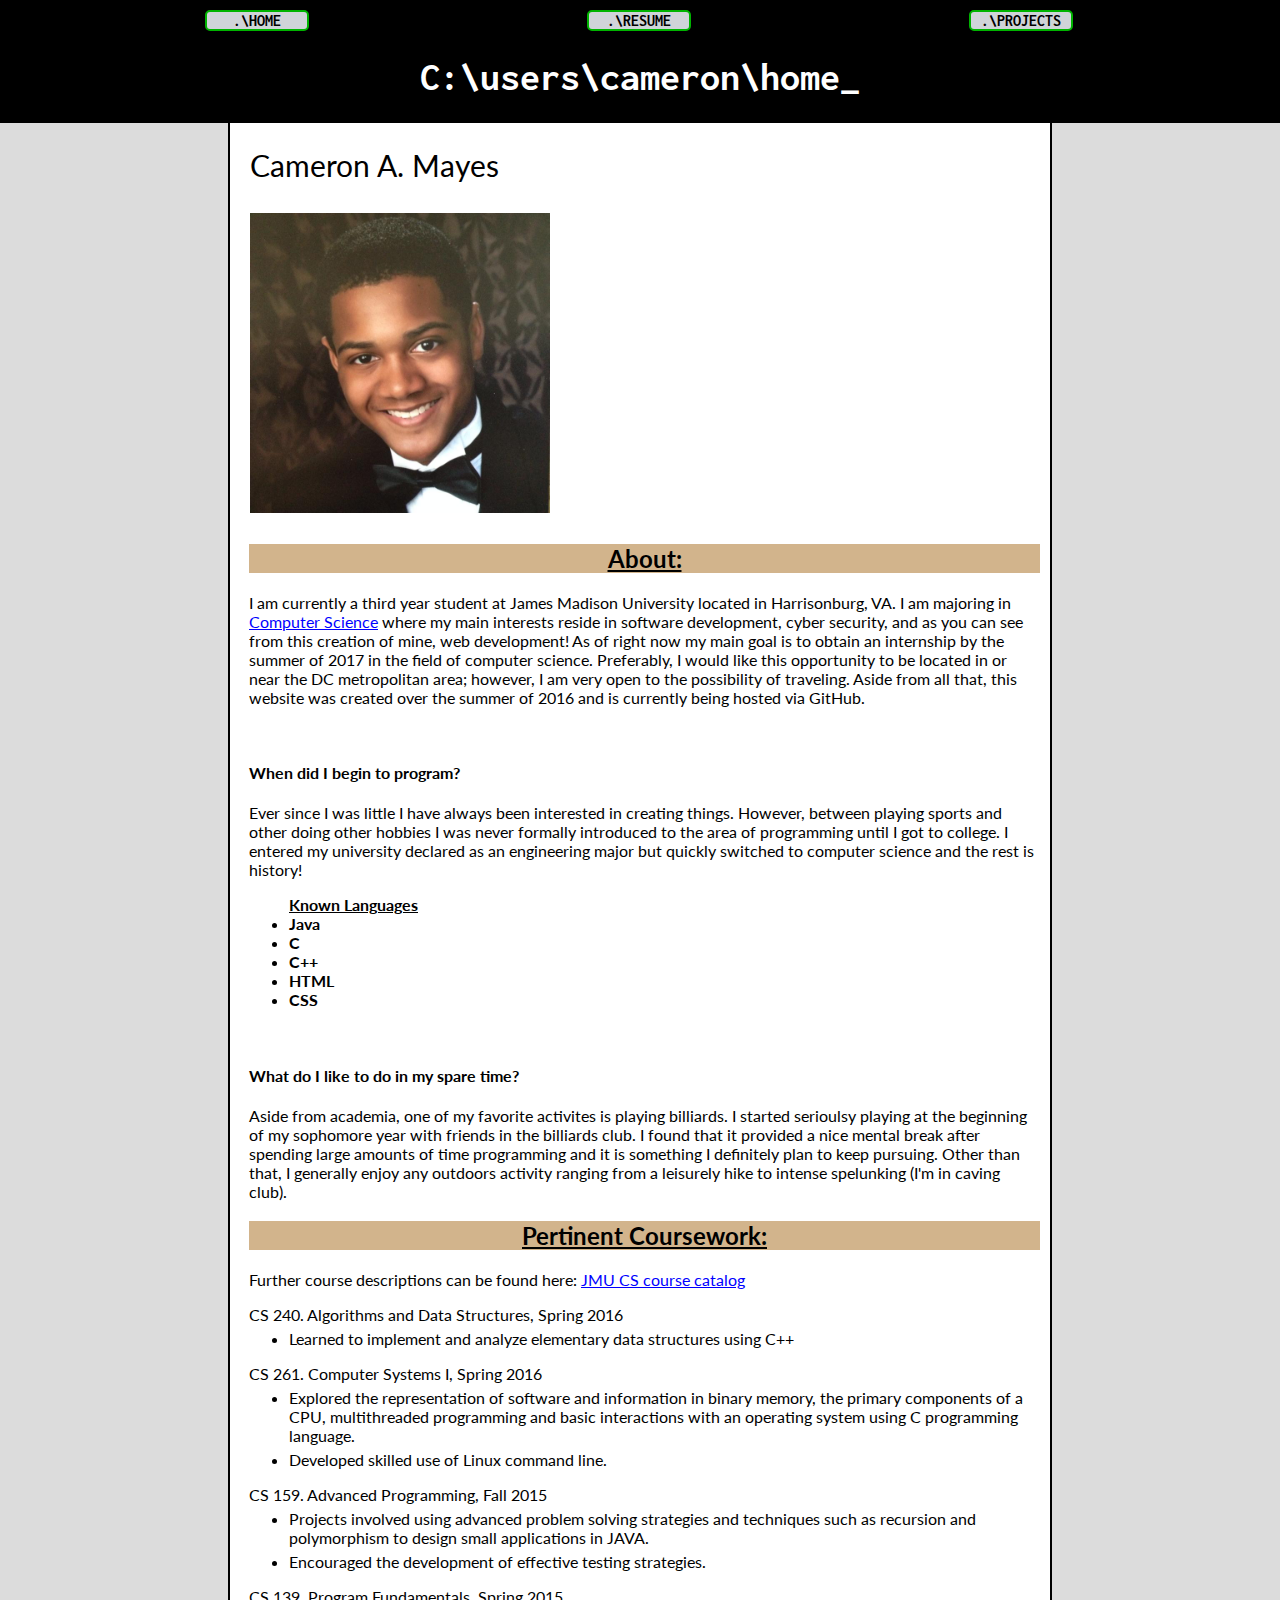
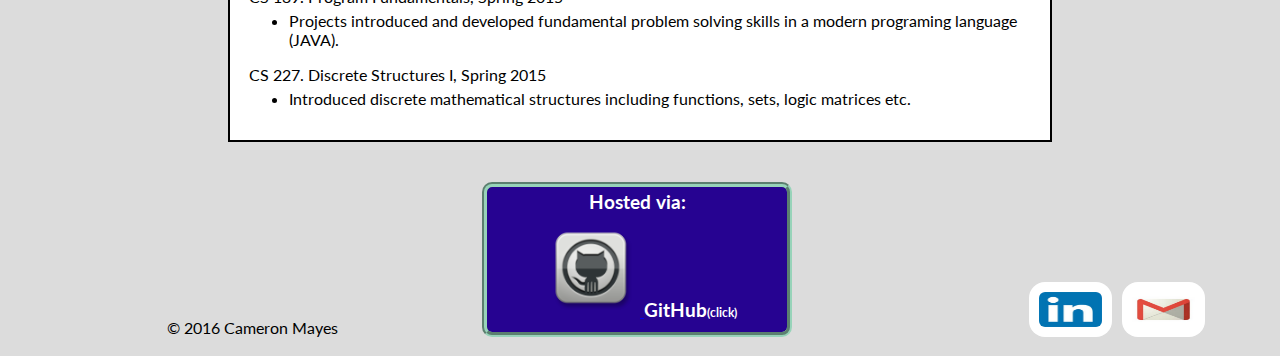
==== index.html @ 16a5bf07 "edit-0 index.html" ====
<!DOCTYPE html>
<html>
	<head>
		<link type="text/css" rel="stylesheet" href="css/webDev1-home.css"/>
    <link type="text/css" rel="stylesheet" href="css/webDev1-constant.css"/>
    <link type="text/css" rel="stylesheet"  href="css/animate.css">
    <link href='https://fonts.googleapis.com/css?family=Lato' rel='stylesheet' type='text/css'>
    <link href='https://fonts.googleapis.com/css?family=Inconsolata' rel='stylesheet' type='text/css'>
		<title>mayesca/Home</title>
	</head>
	<body>
		<!--Beginning of header------>
		<div id="header">
            <div id="navbar" class="animated fadeInUp" style="visibility; animation-name: fadeInUp;">
                <div class="navIcon">
                    <a href="index.html">.\HOME</a>
                </div>
                <div class="navIcon">
                    <a href="Resume.html">.\RESUME</a>
                </div>
                <div class="navIcon">
                    <a href="Projects.html">.\PROJECTS</a>
                </div>
            </div>
            <div id="cmd-line">
		        <h1 class="animated fadeInUp" style="visibility:visible; animation-name: fadeInUp;">C:\users\cameron\home_</h1>
            </div>
		</div> <!--END of div id header-->

        <div class="bumper">
           &nbsp;
        </div>

<div class="master">
    <div class="center animated fadeInDown" style="visbility: visible; animation-name: fadeInDown; animation-delay: 0.2s">

    <div id="left">
        <div id="left-top">
            <p> Cameron A. Mayes </p>
            <img src="img/profile.jpg">
        </div>
    </div>

		<div id="right">
            <div id="about">
		        <h2 class="title"><u>About:</u></h2>
		            <p>I am currently a third year student at James Madison University located in Harrisonburg, VA. I am majoring in 
		            <a href="http://www.jmu.edu/cs/">Computer Science</a> <!--Link to JMU CS-->
                    where my main interests reside in software development, cyber security, and as you can see from this creation of mine, web development! As of right now my main goal is to obtain an internship by the summer of 2017 in the field of computer science. Preferably, I would like this opportunity to be located in or near the DC metropolitan area; however, I am very open to the possibility of traveling. Aside from all that, this website was created over the summer of 2016 and is currently being hosted via GitHub. </p>
                      <br>
                    <h4>When did I begin to program?</h4>  
                      <p>Ever since I was little I have always been interested in creating things. However, between playing sports and other doing other hobbies I was never formally introduced to the area of programming until I got to college. I entered my university declared as an engineering major but quickly switched to computer science and the rest is history!</p>
			<h2 style="font-size:16px" >
		                <ul><u>Known Languages</u>
		                        <li>Java</li>
		                        <li>C</li>
		                        <li>C++</li>
		                        <li>HTML</li>
		                        <li>CSS</li>
		                </ul>
                </h2>
                      <br>
                    <h4> What do I like to do in my spare time? </h4>
                      <p> Aside from academia, one of my favorite activites is playing billiards. I started serioulsy playing at the beginning of my sophomore year with friends in the billiards club. I found that it provided a nice mental break after spending large amounts of time programming and it is something I definitely plan to keep pursuing. Other than that, I generally enjoy any outdoors activity ranging from a leisurely hike to intense spelunking (I'm in caving club).  </p>
		            
		        <h2 class="title"><u>Pertinent Coursework:</u></h2>
		        <p>Further course descriptions can be found here: <a href="http://www.jmu.edu/catalog/16/courses/CS.shtml"> JMU CS course catalog </a>
            
            <div id="work">
              <p> 
                CS 240. Algorithms and Data Structures,  Spring 2016 
              </p>
                <ul>
                  <li>Learned to implement and analyze elementary data structures using C++</li>
                </ul>
              <p>
                CS 261. Computer Systems I,  Spring 2016
              </p>
                <ul>
                  <li>Explored the representation of software and information in binary memory, the primary components of a CPU, multithreaded programming and basic interactions with an operating system using C programming language.</li>
                  <li>Developed skilled use of Linux command line.</li>
                </ul>
              <p>CS 159. Advanced Programming, Fall 2015</p>
                <ul>
                  <li>Projects involved using advanced problem solving strategies and techniques such as recursion and polymorphism to design small applications in JAVA.</li>
                  <li> Encouraged the development of effective testing strategies.</li>
                </ul>
              <p>CS 139. Program Fundamentals, Spring 2015</p>
                <ul>
                  <li>Projects introduced and developed fundamental problem solving skills in a modern programing language (JAVA).</li>
                </ul>
              <p>CS 227. Discrete Structures I, Spring 2015</p>
                <ul>
                  <li>Introduced discrete mathematical structures including functions, sets, logic matrices etc.</li>
                </ul>
            </div>
		 
            </div> <!---END of div id about-->
      </div> <!--END of id right-->

         <div class="clearfix">
        </div>

    </div> <!---END of div id center-->

    <footer class="animated fadeInDown" style="visibilty: visible; animation-name:fadeInDown; animation-delay:0.1s">
      <div class="rights">
        <p>&#169 2016 Cameron Mayes</p>
      </div> 

      <div class="power">
          <p> Hosted via: </p>
            <a href="https://github.com/mayesca">
          <img src="img/github.png">
        <div>
          <p>GitHub<span style ="font-size: 12px">(click)</span></p>
        </div>
        </a>
      </div>  

      <div class="connect">
        <ul style="list-style:none; float: right;">
          <li><a href="https://www.linkedin.com/in/cameron-mayes-a83117111"> <img class="imgLink" src="img/linkedin.png"> </a>
          </li>
          <li><a href="mailto:cmayes9625@gmail.com"> <img class="imgLink" src="img/email.jpg"> </a></li>
        </ul>
      </div>  
    </footer>
    
</div> <!--END of div id master-->

	</body>
</html>
---- css/webDev1-home.css ----
#cmd-line h1{
    padding-top: 25px;
	padding-bottom: 25px;
	color: white; /*#00b300;*/
    font-size:30pt;
    width:440px;
    margin:auto;
}

#right{
    display:inline-block;
    position:relative;
}

#right a{
    color: blue;
}

#about{
    padding-left: 9px;
    padding-bottom: 6px;
}

.title{
    text-align: center;
    background-color: #D2B48C;
}

#work p{
    margin-bottom: 0px;
}

#work ul{
    margin-top: 5px;
}

#work li{
    margin-top: 5px;
}

}
#left{
    margin: auto;
    display: inline-block;
    position:relative;
}

#left-top{
    padding: 0px 10px 8px 10px;
    padding-top: 11px;
    margin-top: -27px;
}

#left-top img{
    /* height: 350px; */
    width: 300px;
    border-radius: 0px;
}

#left-top p{
    font-size: 30px;
}

a:hover{
    text-decoration:none;
}

/*
div a{
    text-decoration: none;
	font-family: Verdana, sans-serif;
	font-weight: bold;
	font-size: 18px;
	color: #ffffff;
}







#button{
    height:50px;
    width:120px;
    border: 2px solid #6495ED;
    background-color:#BCD2EE;
    border-radius:5px;
    text-align:center;
    display:inline;
}

#button a{
    text-decoration: none;
	font-family: Verdana, sans-serif;
	font-weight: bold;
	font-size: 18px;
	color: #ffffff;
}
*/
---- css/webDev1-constant.css ----
#navbar{
    margin:auto;
    width: 1140px;
}

body{
    background-color:gainsboro;
    margin:0px;
}

#header{
    position:fixed;
    left:0;
    right:0;
    background-color:black;
    z-index: 10;
    font-family: 'Inconsolata';
}
.bumper{
    font-size:20pt;
    padding:45px;
}

.navIcon{
    display:inline-block;
    background-color: #d0d4d9;
    border: 2px solid #00b300;
    border-radius: 5px;
    width:100px;
    margin-right: 135px;
    margin-left: 135px;
    margin-top: 10px;
    font-weight:700;
    text-align:center;
}

.navIcon a{
    color:black;
    margin: 0px;
    padding: 4px;
    text-decoration:none;
}
#cmd-line{
   width:1140px;
   margin:auto;
}

.master{
 width:1140px;
 position:relative;
 margin:auto;
 font-family: 'Lato', sans-serif;
}

.center{
    background-color: white;
    margin: 0;
    margin-left: auto;
    margin-right: auto;
    margin-bottom:40px;
    width: 800px;
    border: 2px solid black;
    padding: 10px;
}

.clearfix{
    clear:both;
}

footer .rights{
    float: left;

}
footer .rights p{
    float:left;
    margin-top: 136px;
    display: inline-block;
    margin-left: 97px;
}

footer .imgLink{
    width: 63px;
    height: 35px;
    background-color: white;
    padding: 10px;
    margin-left: 5px;
    margin-right: 5px;
    border-radius: 16px;
}

footer .power{
    width: 300px;
    height: 145px;
    margin: 0;
    margin-left: 412px;
    margin-right: 0px;
    margin-bottom: 30px;
    background-color: #260391;
    border-radius: 10px;
    text-align: center;
    border: 5px groove #97d3b9;
    position:absolute;
    display:block;
}

footer .power p{
    font-weight: bolder;
    font-size: 19px;
    color: white;
    margin-top: 3px;
    margin-bottom: 14px;
}

footer .power div p{
    margin-top: -20px;
}

footer .power img{
    width: 90px;
    display: inline-block;
    margin-left: 13px;
    border-radius: 13px;
}

footer .power div{
    display:inline-block;
}

footer .connect ul{
    list-style: none;
    float:right;
    margin-top: 100px;
}

footer .connect ul li{
    float: left;
}
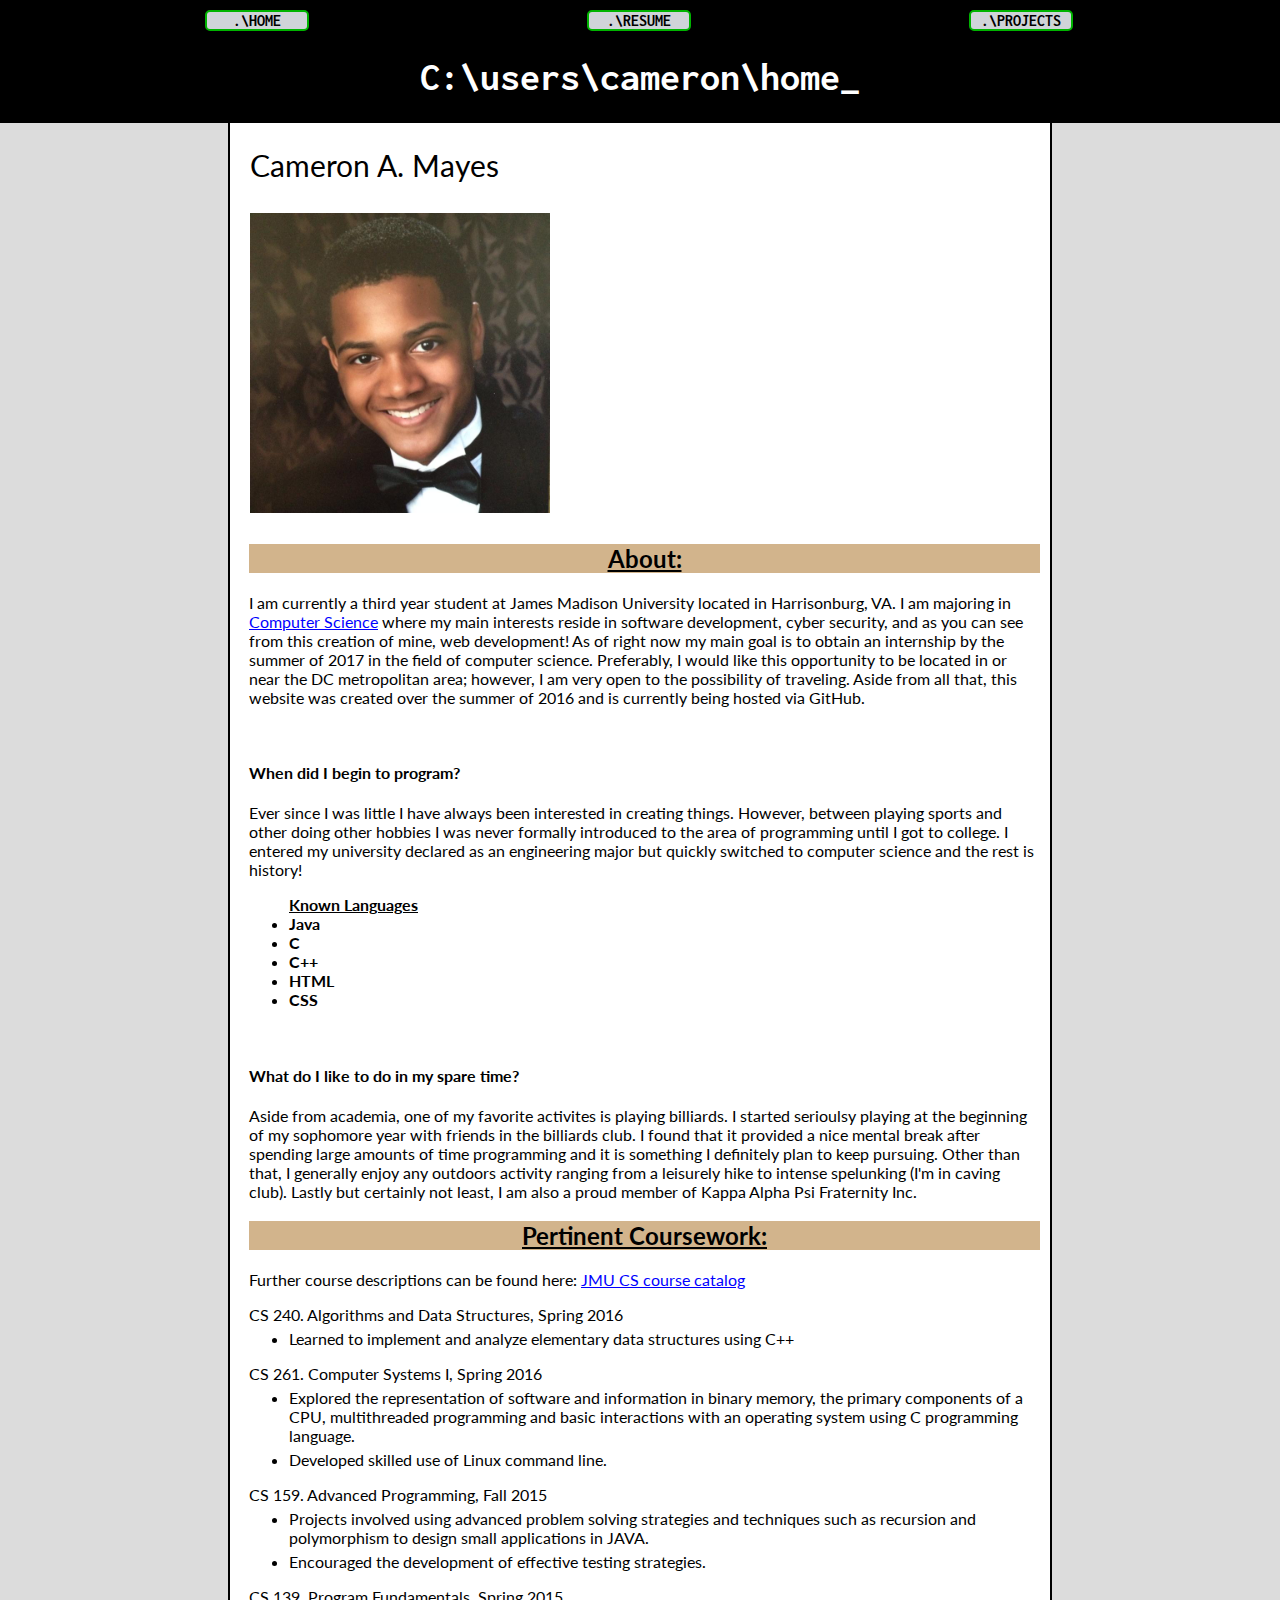
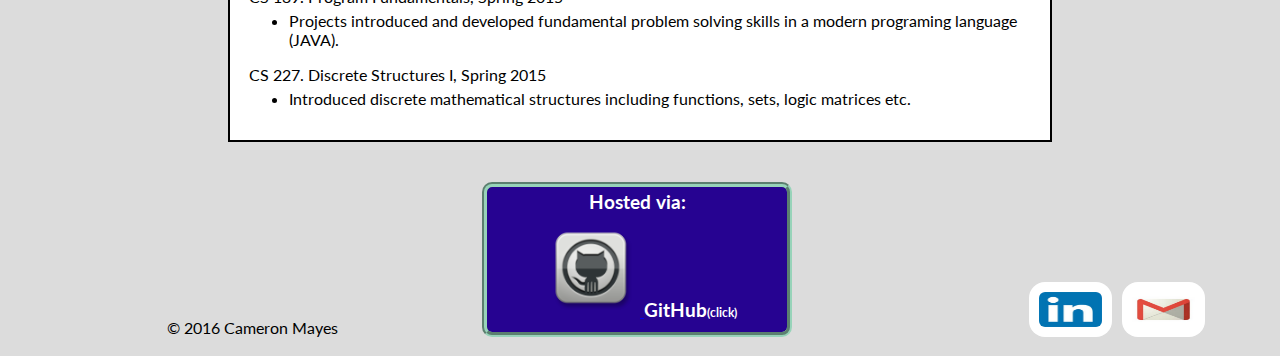
==== commit bc39371f: "edit-1 index.html" ====
--- a/index.html
+++ b/index.html
@@ -61,7 +61,7 @@
                 </h2>
                       <br>
                     <h4> What do I like to do in my spare time? </h4>
-                      <p> Aside from academia, one of my favorite activites is playing billiards. I started serioulsy playing at the beginning of my sophomore year with friends in the billiards club. I found that it provided a nice mental break after spending large amounts of time programming and it is something I definitely plan to keep pursuing. Other than that, I generally enjoy any outdoors activity ranging from a leisurely hike to intense spelunking (I'm in caving club).  </p>
+                      <p> Aside from academia, one of my favorite activites is playing billiards. I started serioulsy playing at the beginning of my sophomore year with friends in the billiards club. I found that it provided a nice mental break after spending large amounts of time programming and it is something I definitely plan to keep pursuing. Other than that, I generally enjoy any outdoors activity ranging from a leisurely hike to intense spelunking (I'm in caving club). Lastly but certainly not least, I am also a proud member of Kappa Alpha Psi Fraternity Inc. </p>
 		            
 		        <h2 class="title"><u>Pertinent Coursework:</u></h2>
 		        <p>Further course descriptions can be found here: <a href="http://www.jmu.edu/catalog/16/courses/CS.shtml"> JMU CS course catalog </a>
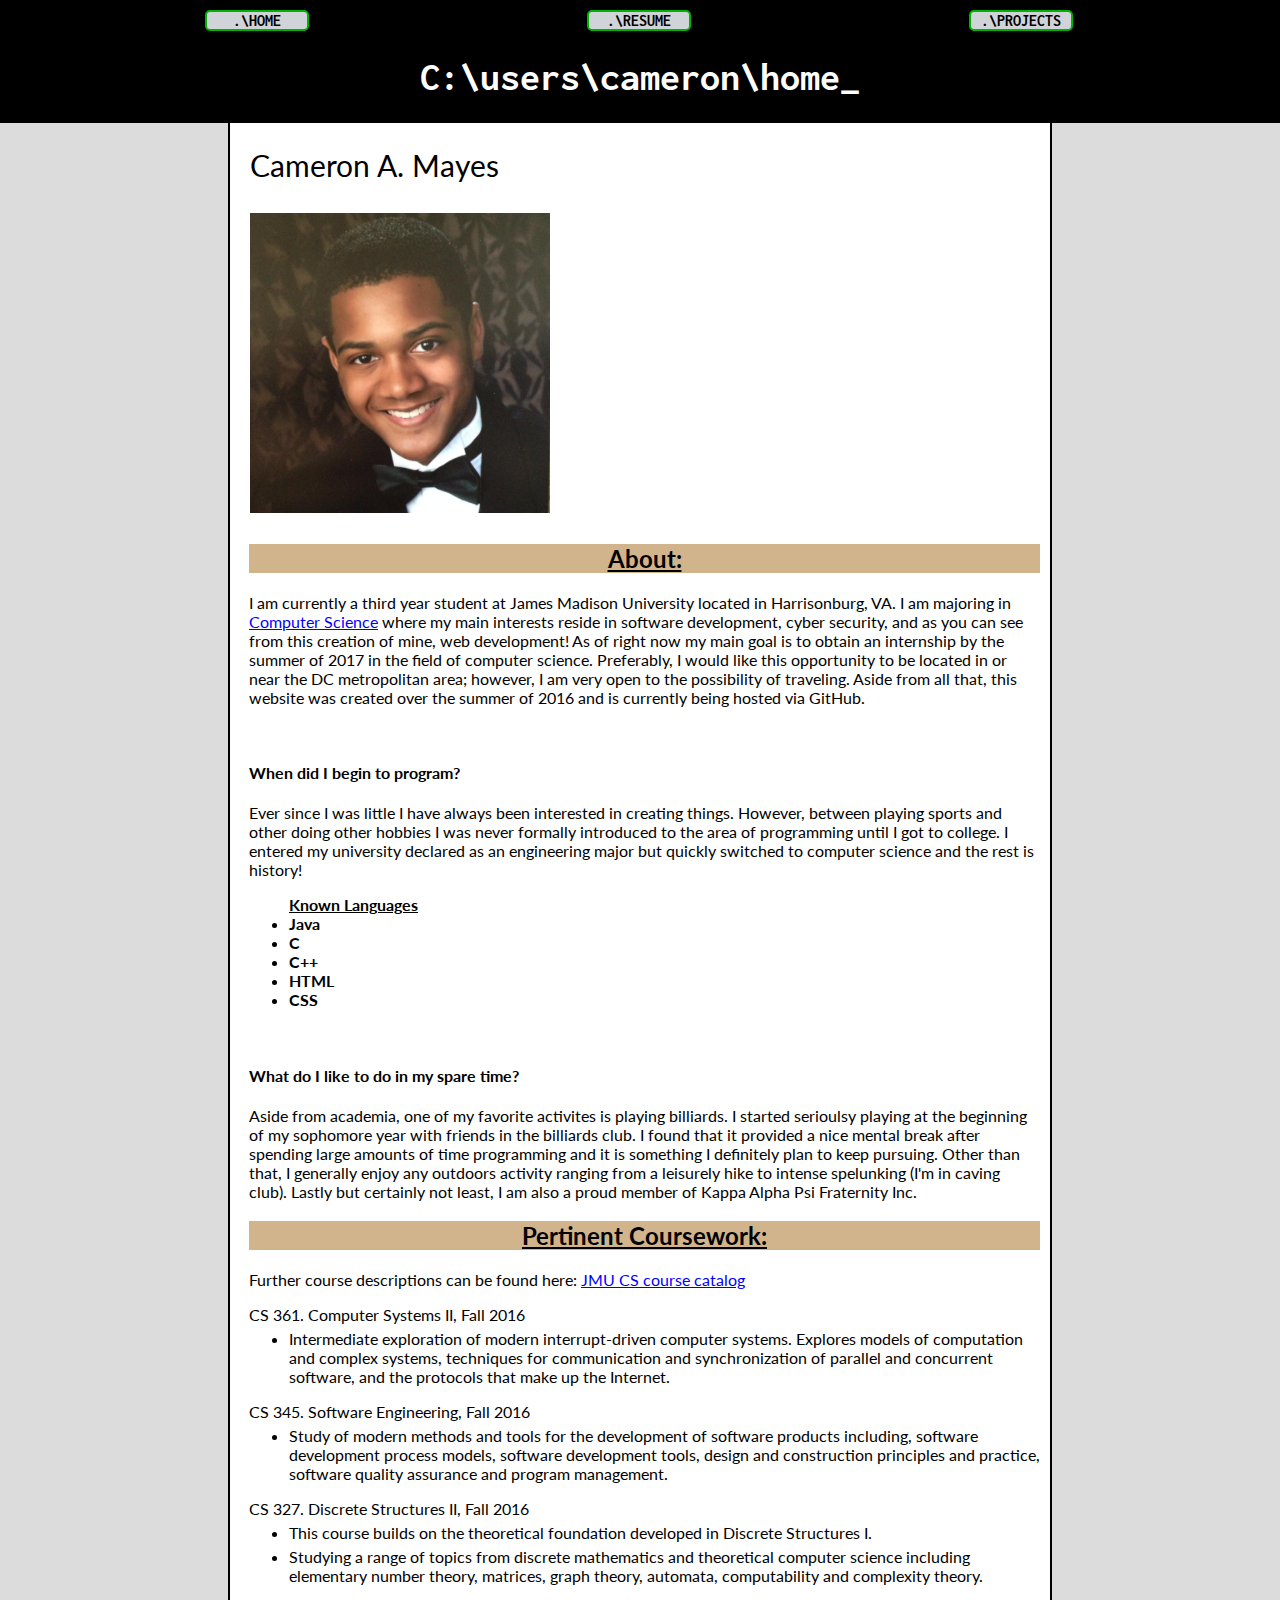
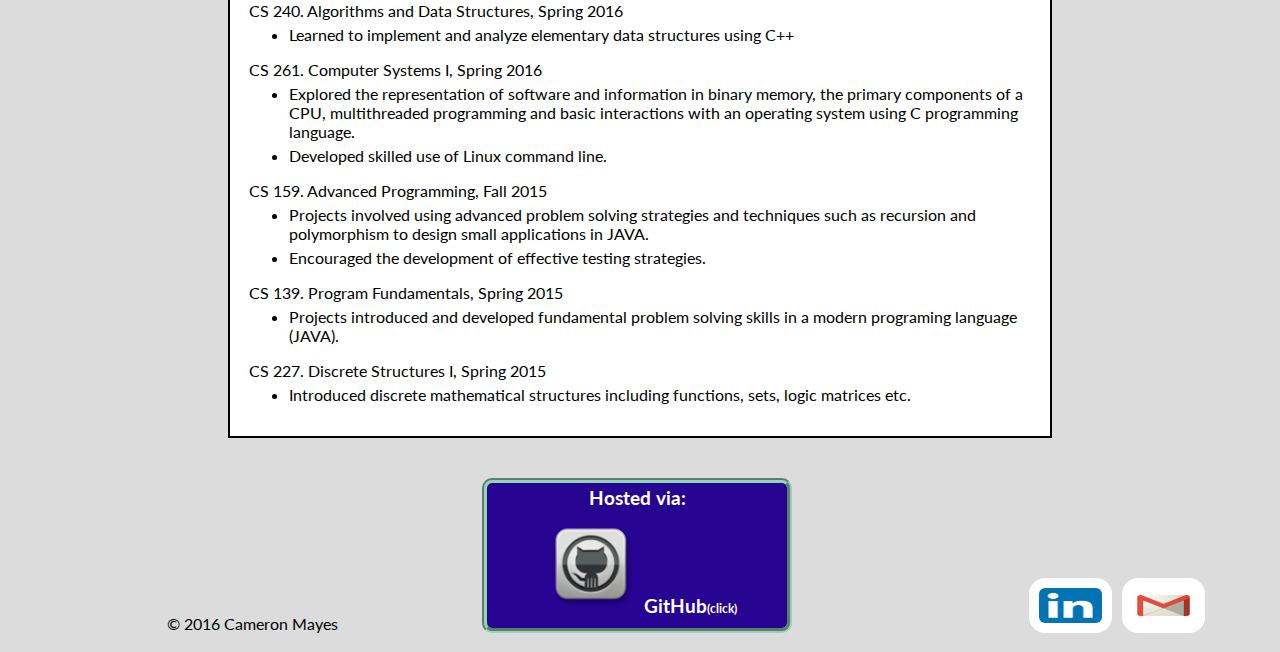
==== commit 5d8f732e: "edit to course work" ====
--- a/index.html
+++ b/index.html
@@ -67,15 +67,24 @@
 		        <p>Further course descriptions can be found here: <a href="http://www.jmu.edu/catalog/16/courses/CS.shtml"> JMU CS course catalog </a>
             
             <div id="work">
-              <p> 
-                CS 240. Algorithms and Data Structures,  Spring 2016 
-              </p>
+              <p>CS 361. Computer Systems II, Fall 2016</p>
+              	<ul>
+              	  <li>Intermediate exploration of modern interrupt-driven computer systems. Explores models of computation and complex systems, techniques for communication and synchronization of parallel and concurrent software, and the protocols that make up the Internet.</li>	
+              	</ul>
+              <p> CS 345. Software Engineering, Fall 2016</p>
+                <ul>
+                  <li>Study of modern methods and tools for the development of software products including, software development process models, software development tools, design and construction principles and practice, software quality assurance and program management.</li>	
+                </ul>
+              <p> CS 327. Discrete Structures II, Fall 2016</p>
+              	<ul>
+              	  <li>This course builds on the theoretical foundation developed in Discrete Structures I.</li>
+              	  <li>Studying a range of topics from discrete mathematics and theoretical computer science including elementary number theory, matrices, graph theory, automata, computability and complexity theory.</li>	
+              	</ul> 	
+              <p> CS 240. Algorithms and Data Structures,  Spring 2016 </p>
                 <ul>
                   <li>Learned to implement and analyze elementary data structures using C++</li>
                 </ul>
-              <p>
-                CS 261. Computer Systems I,  Spring 2016
-              </p>
+              <p>CS 261. Computer Systems I,  Spring 2016</p>
                 <ul>
                   <li>Explored the representation of software and information in binary memory, the primary components of a CPU, multithreaded programming and basic interactions with an operating system using C programming language.</li>
                   <li>Developed skilled use of Linux command line.</li>
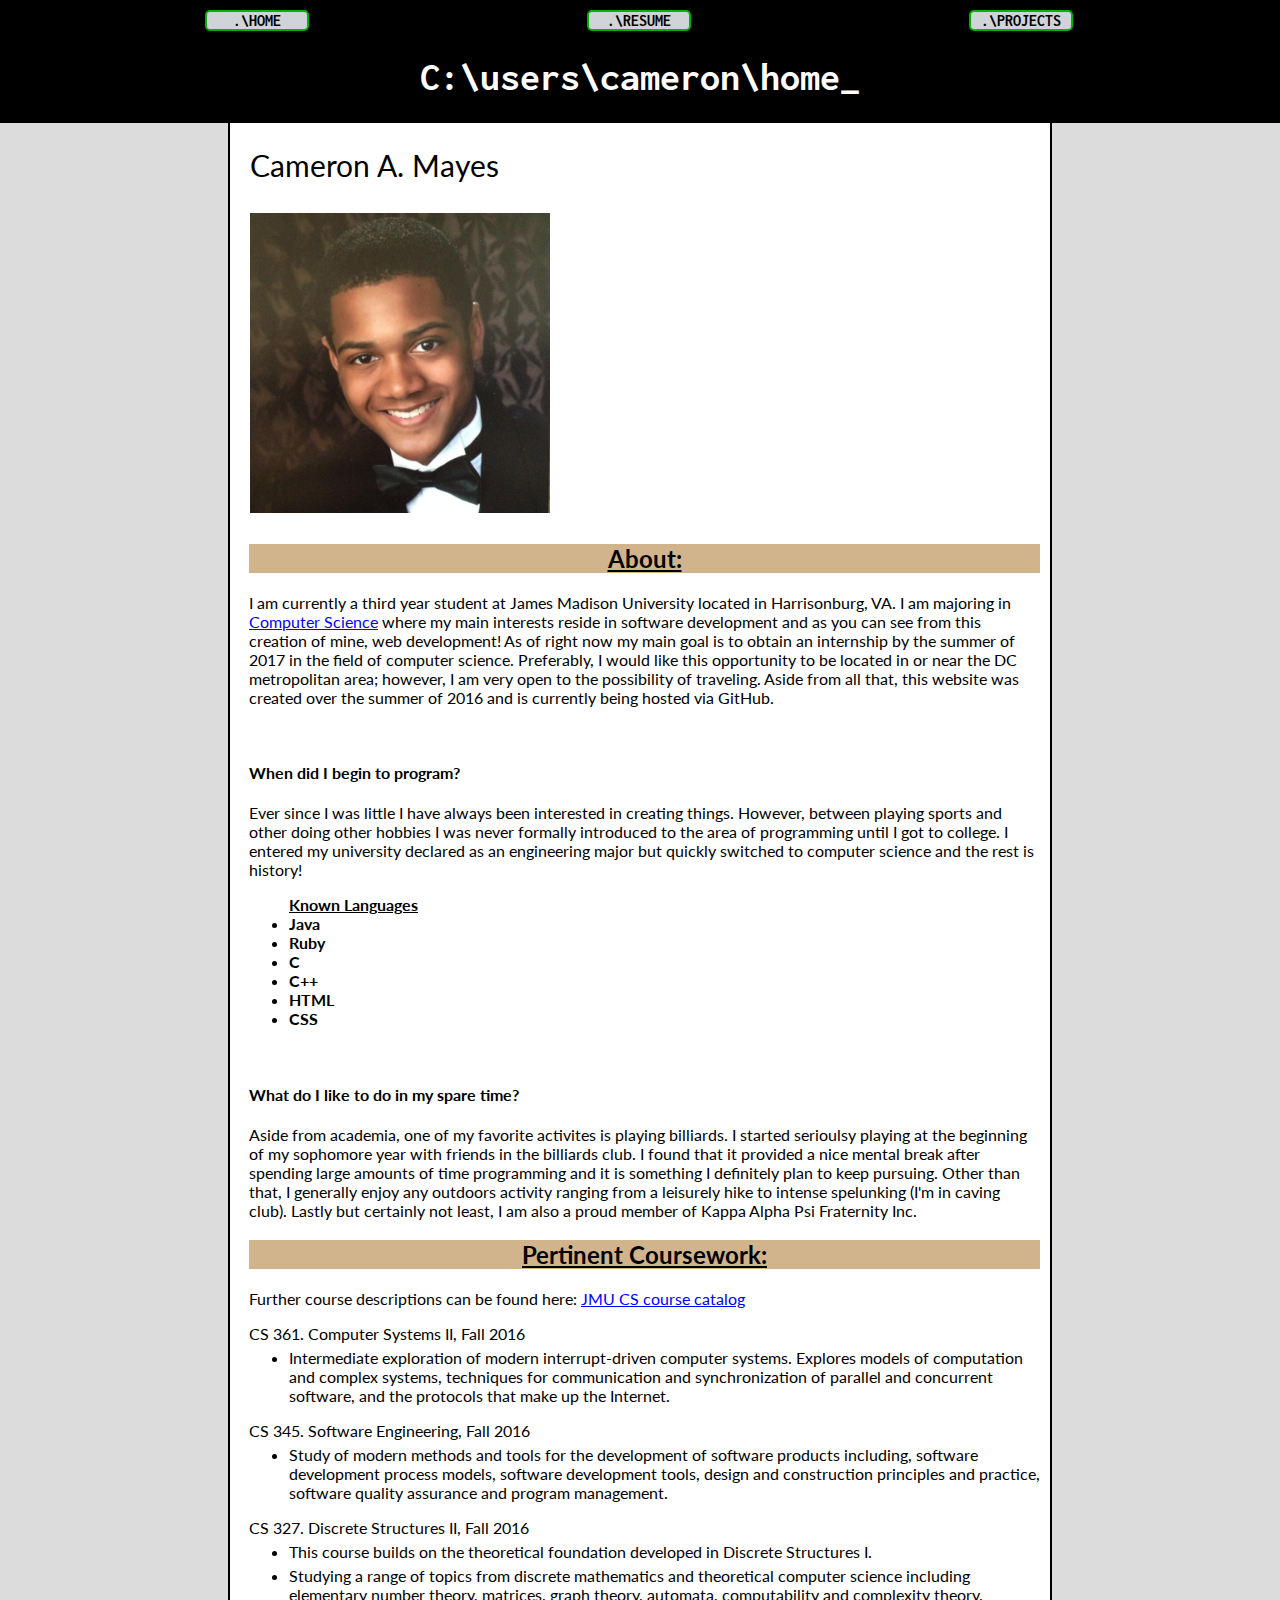
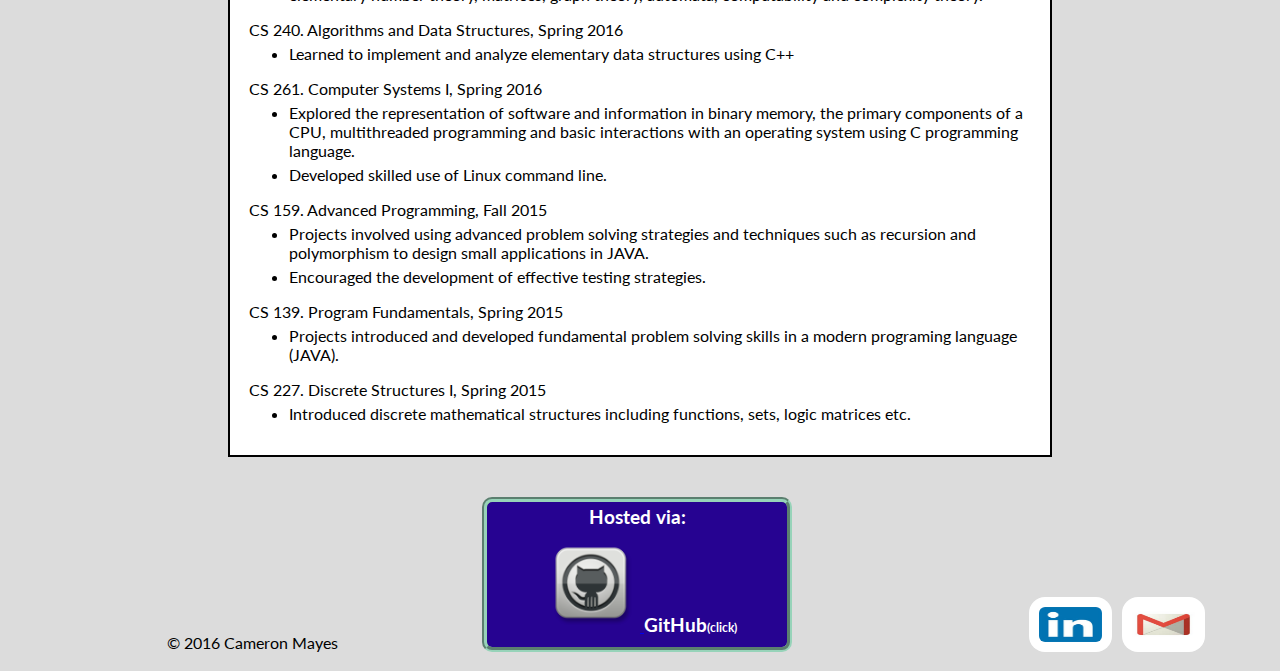
==== commit f342b197: "Update home page" ====
--- a/index.html
+++ b/index.html
@@ -46,13 +46,14 @@
 		        <h2 class="title"><u>About:</u></h2>
 		            <p>I am currently a third year student at James Madison University located in Harrisonburg, VA. I am majoring in 
 		            <a href="http://www.jmu.edu/cs/">Computer Science</a> <!--Link to JMU CS-->
-                    where my main interests reside in software development, cyber security, and as you can see from this creation of mine, web development! As of right now my main goal is to obtain an internship by the summer of 2017 in the field of computer science. Preferably, I would like this opportunity to be located in or near the DC metropolitan area; however, I am very open to the possibility of traveling. Aside from all that, this website was created over the summer of 2016 and is currently being hosted via GitHub. </p>
+                    where my main interests reside in software development and as you can see from this creation of mine, web development! As of right now my main goal is to obtain an internship by the summer of 2017 in the field of computer science. Preferably, I would like this opportunity to be located in or near the DC metropolitan area; however, I am very open to the possibility of traveling. Aside from all that, this website was created over the summer of 2016 and is currently being hosted via GitHub. </p>
                       <br>
                     <h4>When did I begin to program?</h4>  
                       <p>Ever since I was little I have always been interested in creating things. However, between playing sports and other doing other hobbies I was never formally introduced to the area of programming until I got to college. I entered my university declared as an engineering major but quickly switched to computer science and the rest is history!</p>
 			<h2 style="font-size:16px" >
 		                <ul><u>Known Languages</u>
 		                        <li>Java</li>
+                            <li>Ruby</li>
 		                        <li>C</li>
 		                        <li>C++</li>
 		                        <li>HTML</li>
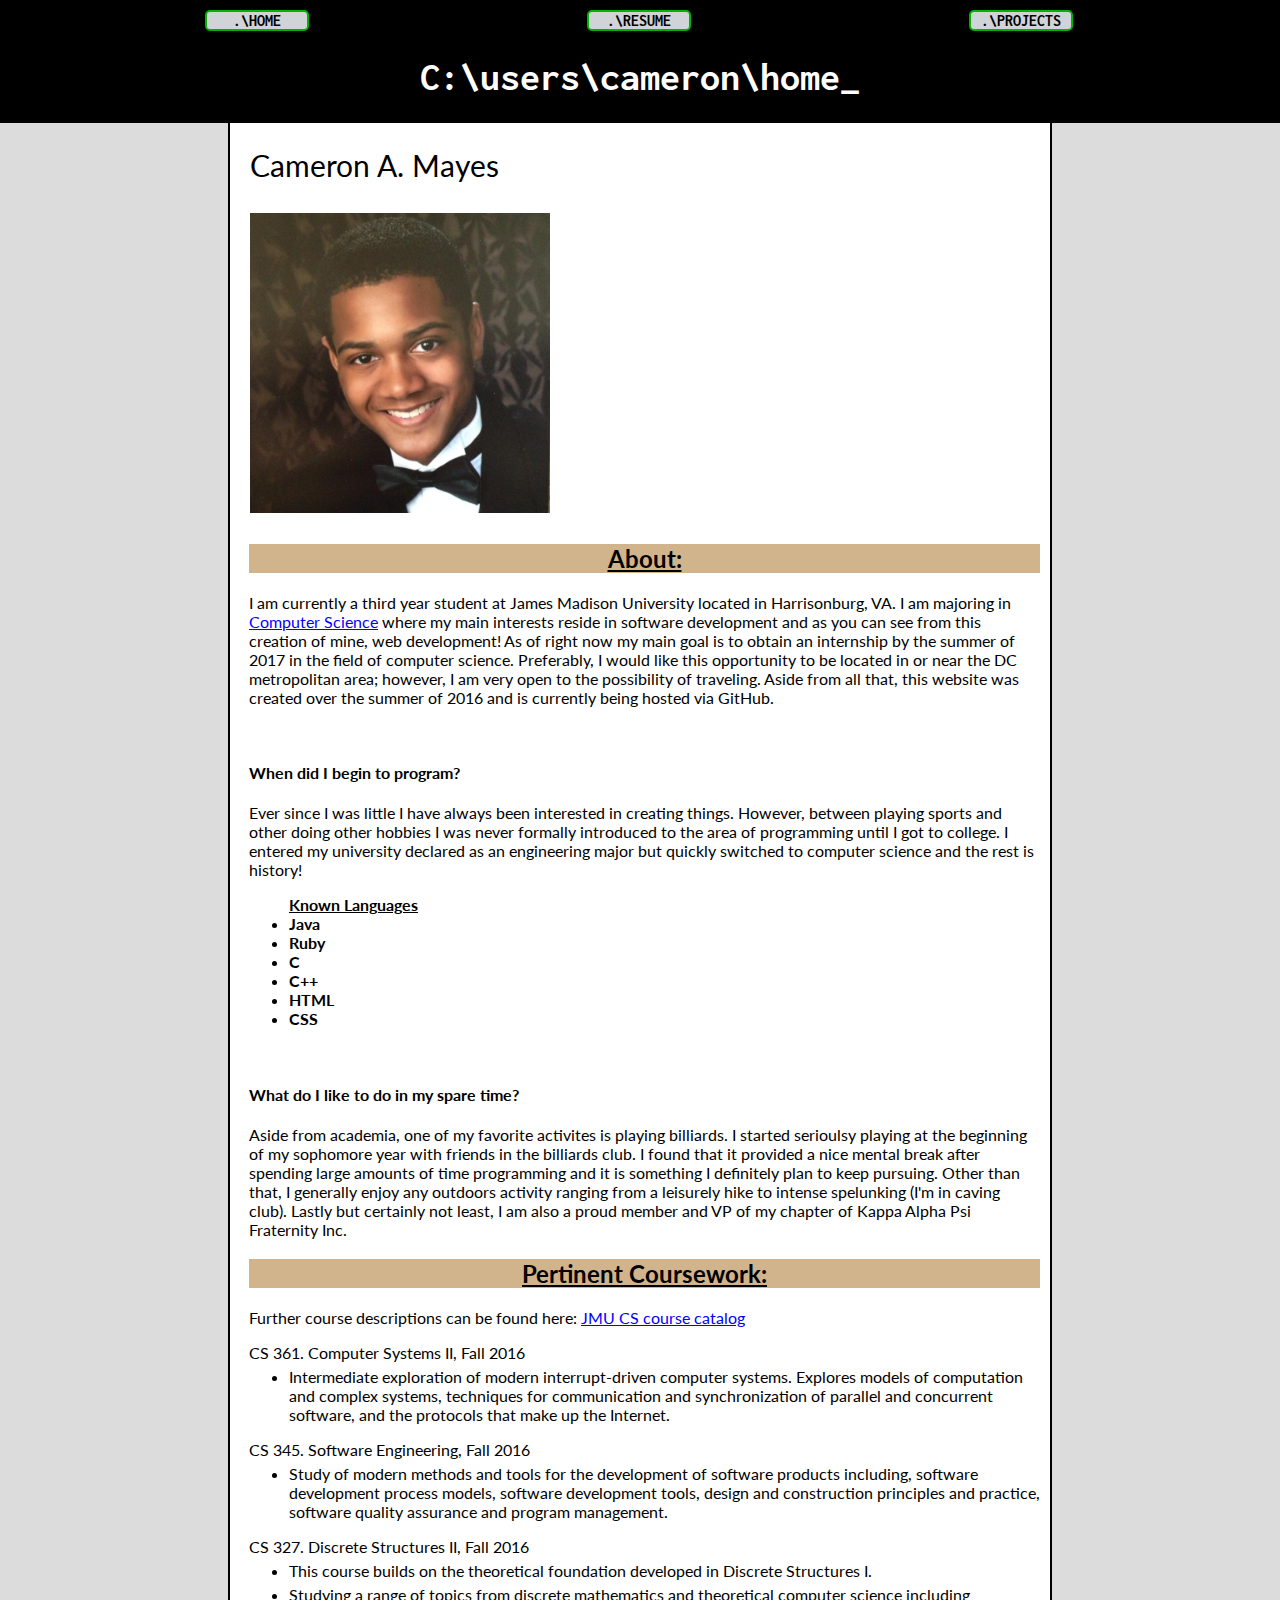
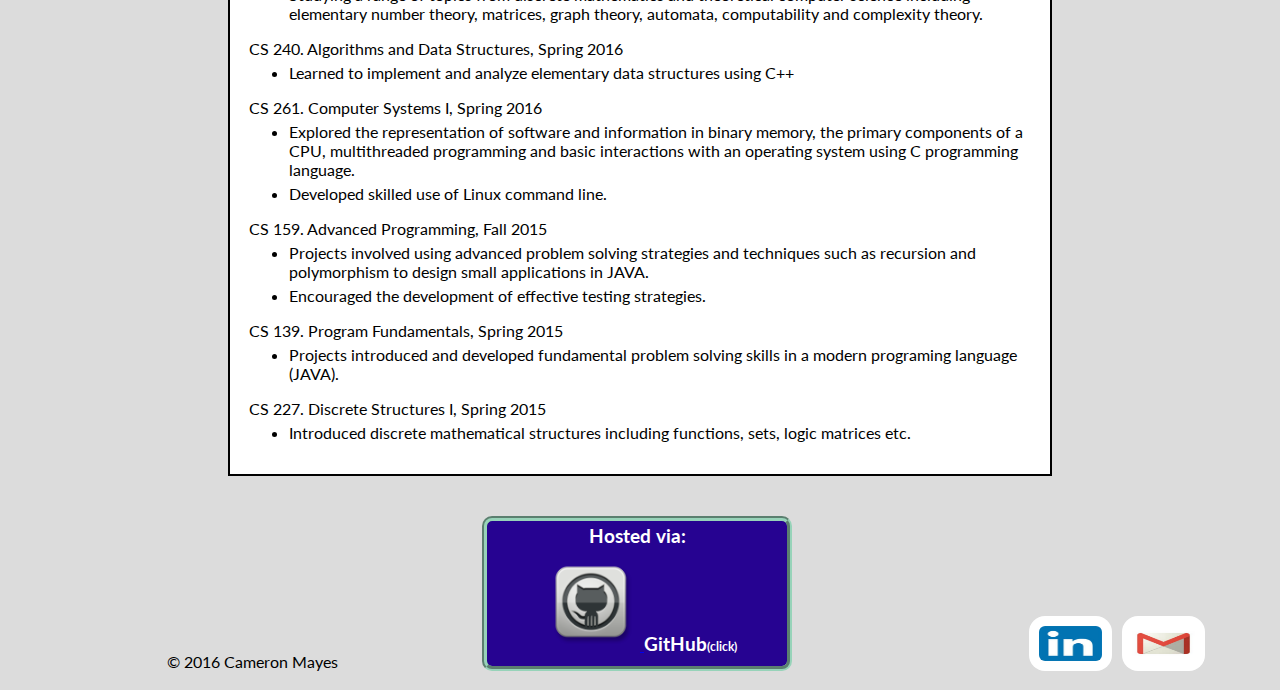
==== commit 1e9d3557: "Fixing home page" ====
--- a/index.html
+++ b/index.html
@@ -62,7 +62,7 @@
                 </h2>
                       <br>
                     <h4> What do I like to do in my spare time? </h4>
-                      <p> Aside from academia, one of my favorite activites is playing billiards. I started serioulsy playing at the beginning of my sophomore year with friends in the billiards club. I found that it provided a nice mental break after spending large amounts of time programming and it is something I definitely plan to keep pursuing. Other than that, I generally enjoy any outdoors activity ranging from a leisurely hike to intense spelunking (I'm in caving club). Lastly but certainly not least, I am also a proud member of Kappa Alpha Psi Fraternity Inc. </p>
+                      <p> Aside from academia, one of my favorite activites is playing billiards. I started serioulsy playing at the beginning of my sophomore year with friends in the billiards club. I found that it provided a nice mental break after spending large amounts of time programming and it is something I definitely plan to keep pursuing. Other than that, I generally enjoy any outdoors activity ranging from a leisurely hike to intense spelunking (I'm in caving club). Lastly but certainly not least, I am also a proud member and VP of my chapter of Kappa Alpha Psi Fraternity Inc. </p>
 		            
 		        <h2 class="title"><u>Pertinent Coursework:</u></h2>
 		        <p>Further course descriptions can be found here: <a href="http://www.jmu.edu/catalog/16/courses/CS.shtml"> JMU CS course catalog </a>
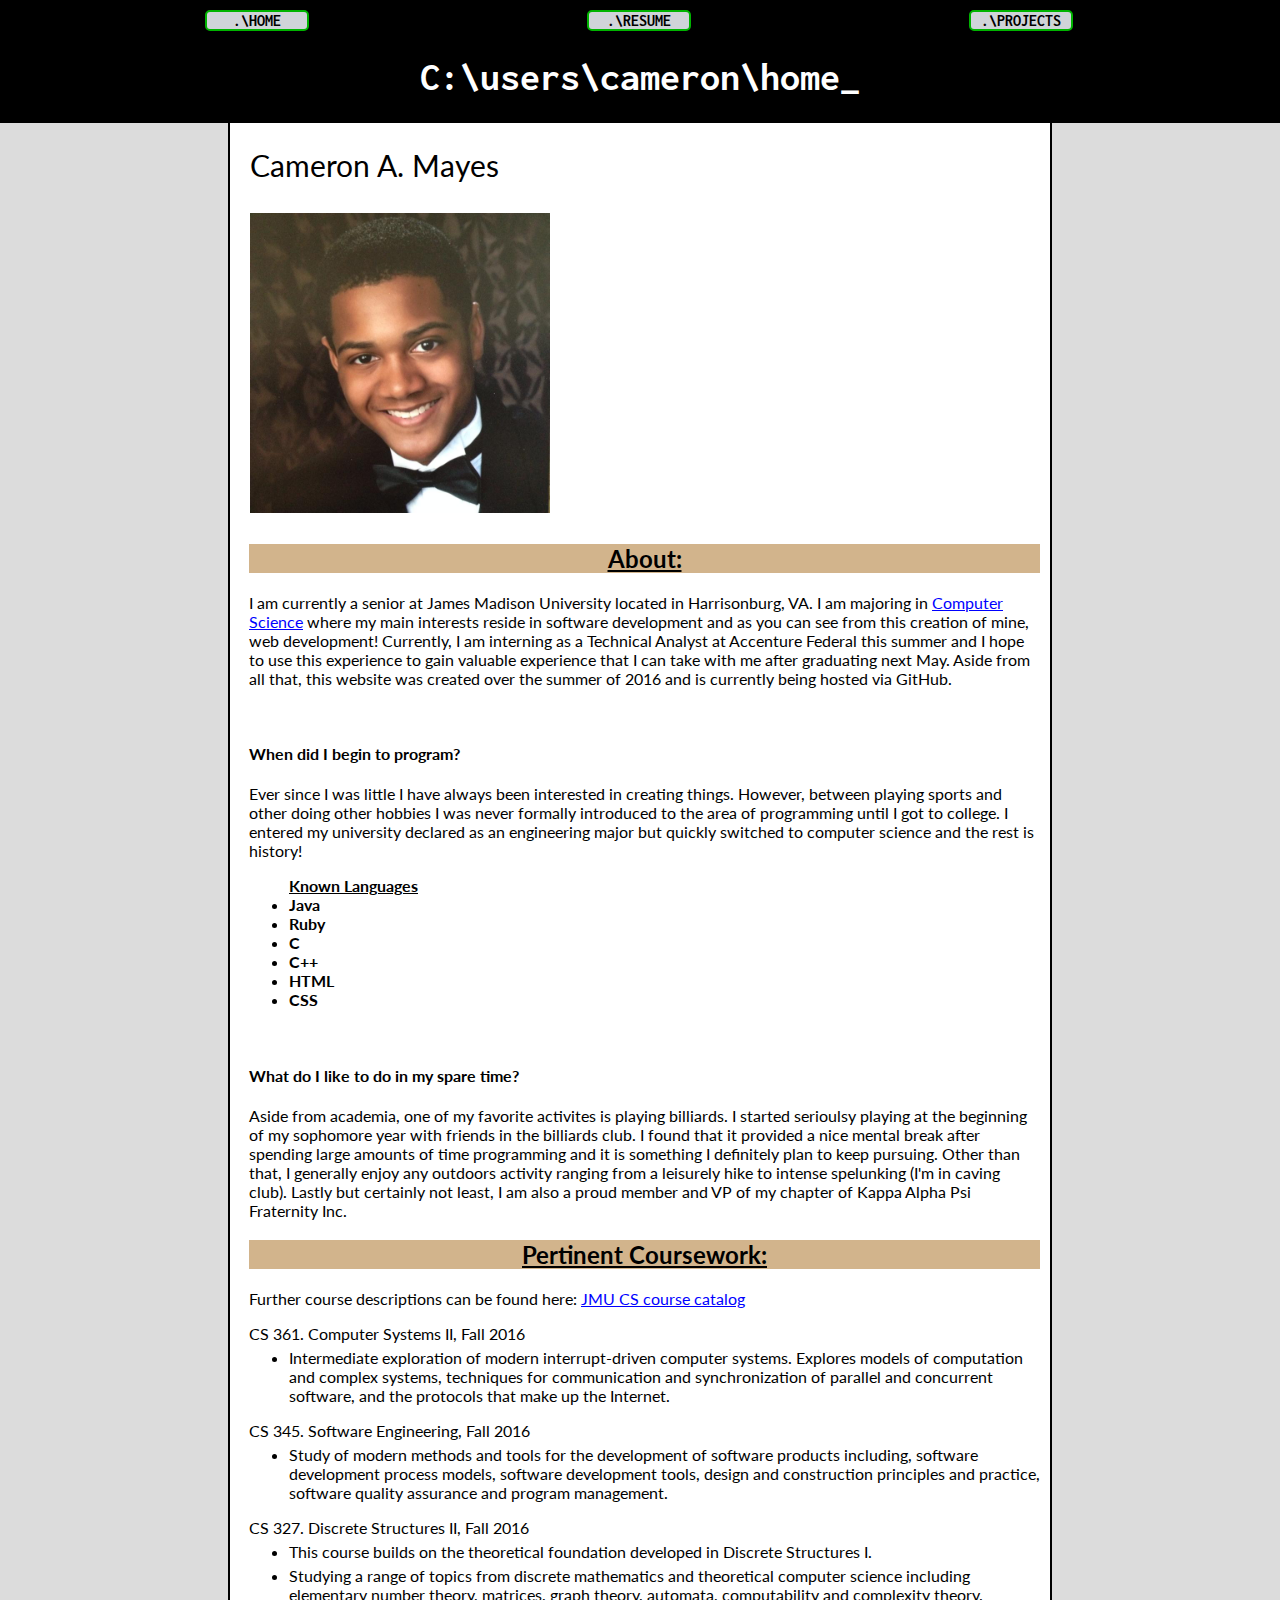
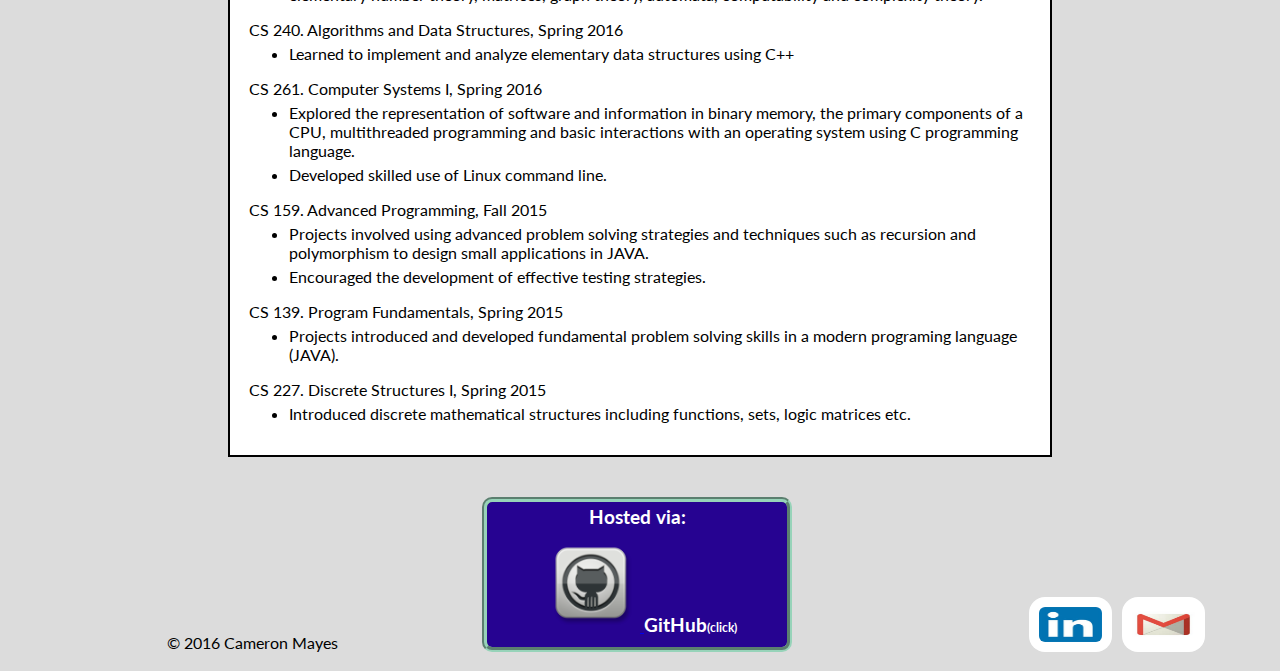
==== commit 7409d46a: "updating index.html" ====
--- a/index.html
+++ b/index.html
@@ -44,9 +44,9 @@
 		<div id="right">
             <div id="about">
 		        <h2 class="title"><u>About:</u></h2>
-		            <p>I am currently a third year student at James Madison University located in Harrisonburg, VA. I am majoring in 
+		            <p>I am currently a senior at James Madison University located in Harrisonburg, VA. I am majoring in 
 		            <a href="http://www.jmu.edu/cs/">Computer Science</a> <!--Link to JMU CS-->
-                    where my main interests reside in software development and as you can see from this creation of mine, web development! As of right now my main goal is to obtain an internship by the summer of 2017 in the field of computer science. Preferably, I would like this opportunity to be located in or near the DC metropolitan area; however, I am very open to the possibility of traveling. Aside from all that, this website was created over the summer of 2016 and is currently being hosted via GitHub. </p>
+                    where my main interests reside in software development and as you can see from this creation of mine, web development! Currently, I am interning as a Technical Analyst at Accenture Federal this summer and I hope to use this experience to gain valuable experience that I can take with me after graduating next May. Aside from all that, this website was created over the summer of 2016 and is currently being hosted via GitHub. </p>
                       <br>
                     <h4>When did I begin to program?</h4>  
                       <p>Ever since I was little I have always been interested in creating things. However, between playing sports and other doing other hobbies I was never formally introduced to the area of programming until I got to college. I entered my university declared as an engineering major but quickly switched to computer science and the rest is history!</p>
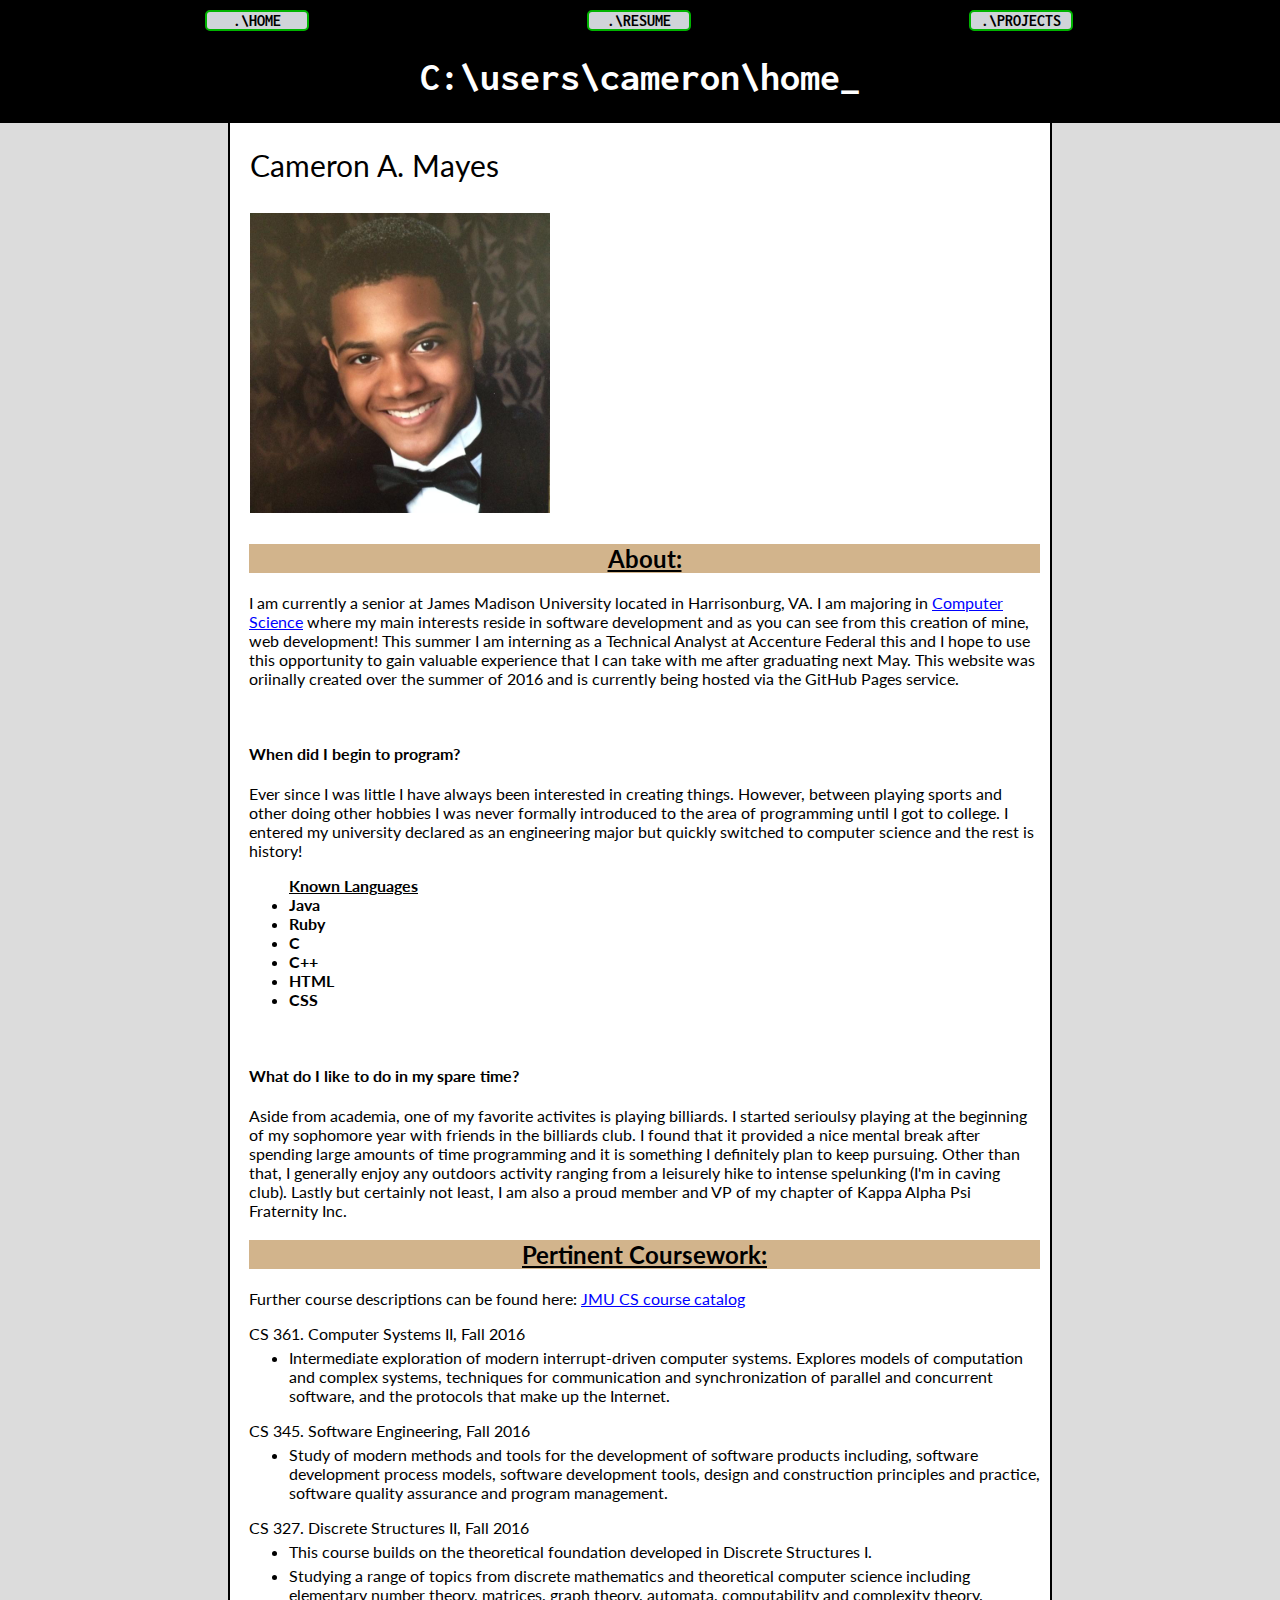
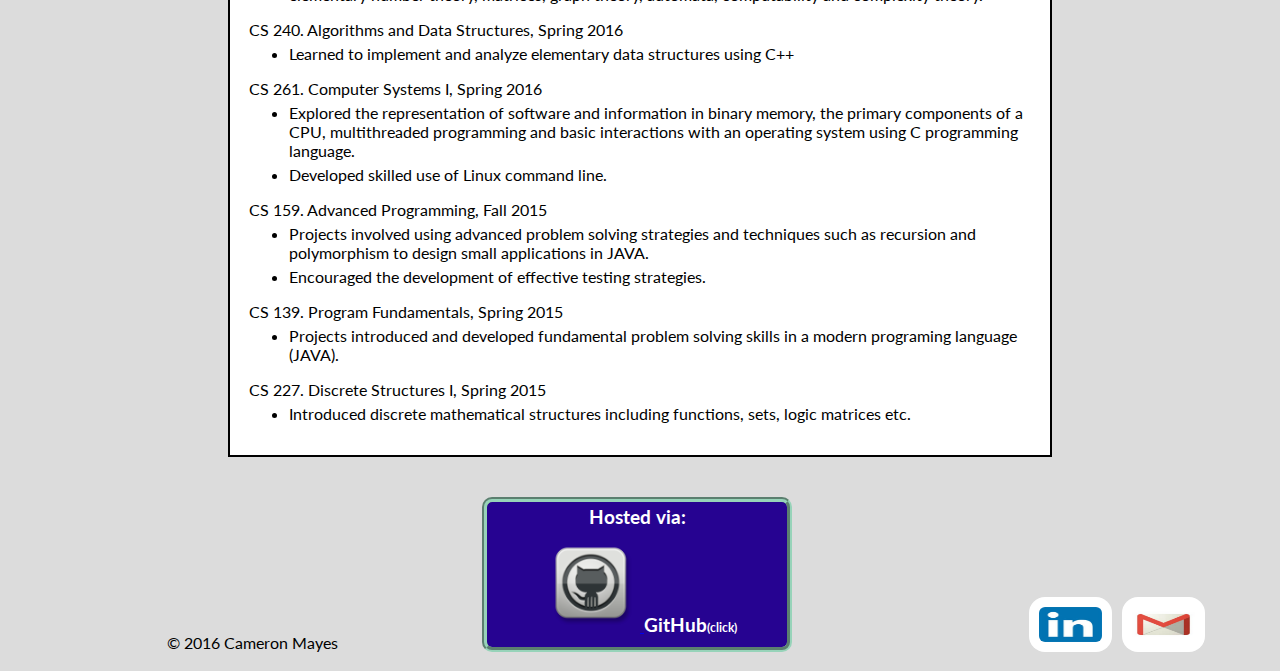
==== commit 183df2b1: "updating index.html" ====
--- a/index.html
+++ b/index.html
@@ -46,7 +46,7 @@
 		        <h2 class="title"><u>About:</u></h2>
 		            <p>I am currently a senior at James Madison University located in Harrisonburg, VA. I am majoring in 
 		            <a href="http://www.jmu.edu/cs/">Computer Science</a> <!--Link to JMU CS-->
-                    where my main interests reside in software development and as you can see from this creation of mine, web development! Currently, I am interning as a Technical Analyst at Accenture Federal this summer and I hope to use this experience to gain valuable experience that I can take with me after graduating next May. Aside from all that, this website was created over the summer of 2016 and is currently being hosted via GitHub. </p>
+                    where my main interests reside in software development and as you can see from this creation of mine, web development! This summer I am interning as a Technical Analyst at Accenture Federal this and I hope to use this opportunity to gain valuable experience that I can take with me after graduating next May. This website was oriinally created over the summer of 2016 and is currently being hosted via the GitHub Pages service. </p>
                       <br>
                     <h4>When did I begin to program?</h4>  
                       <p>Ever since I was little I have always been interested in creating things. However, between playing sports and other doing other hobbies I was never formally introduced to the area of programming until I got to college. I entered my university declared as an engineering major but quickly switched to computer science and the rest is history!</p>
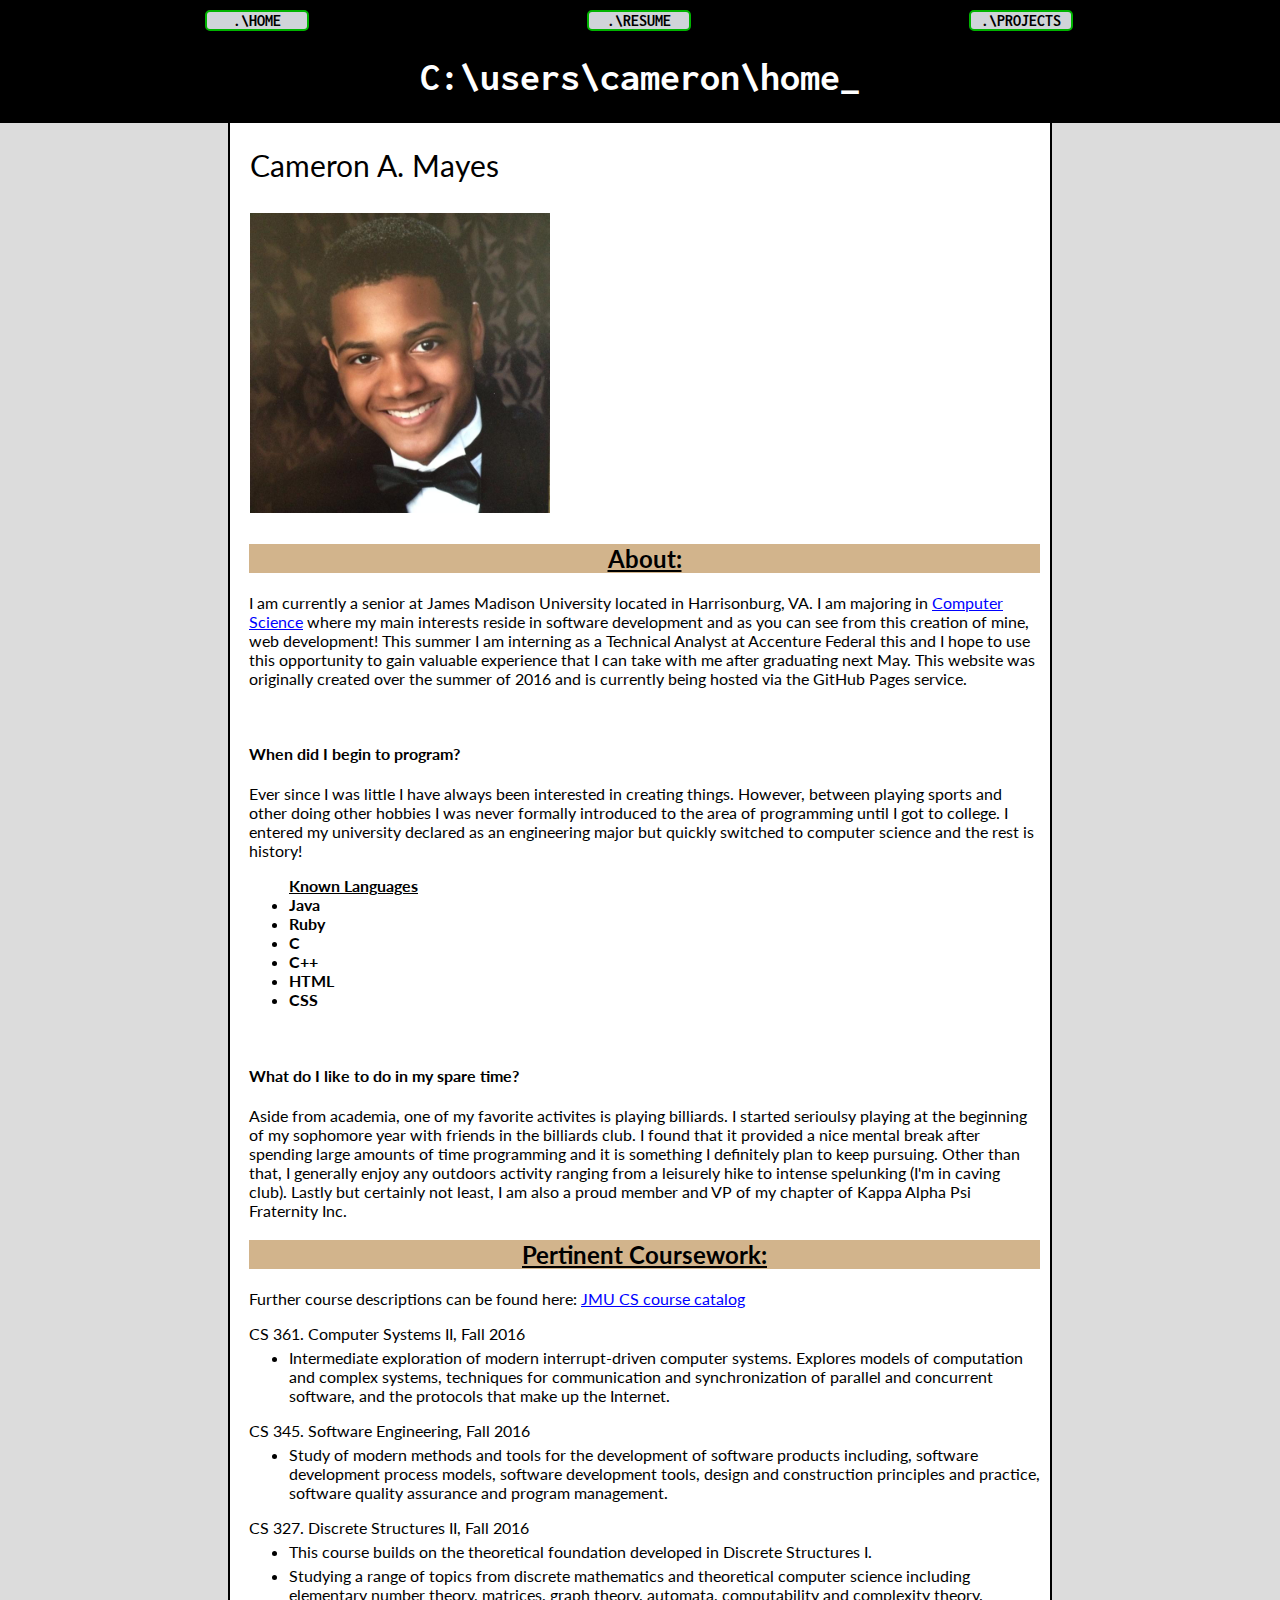
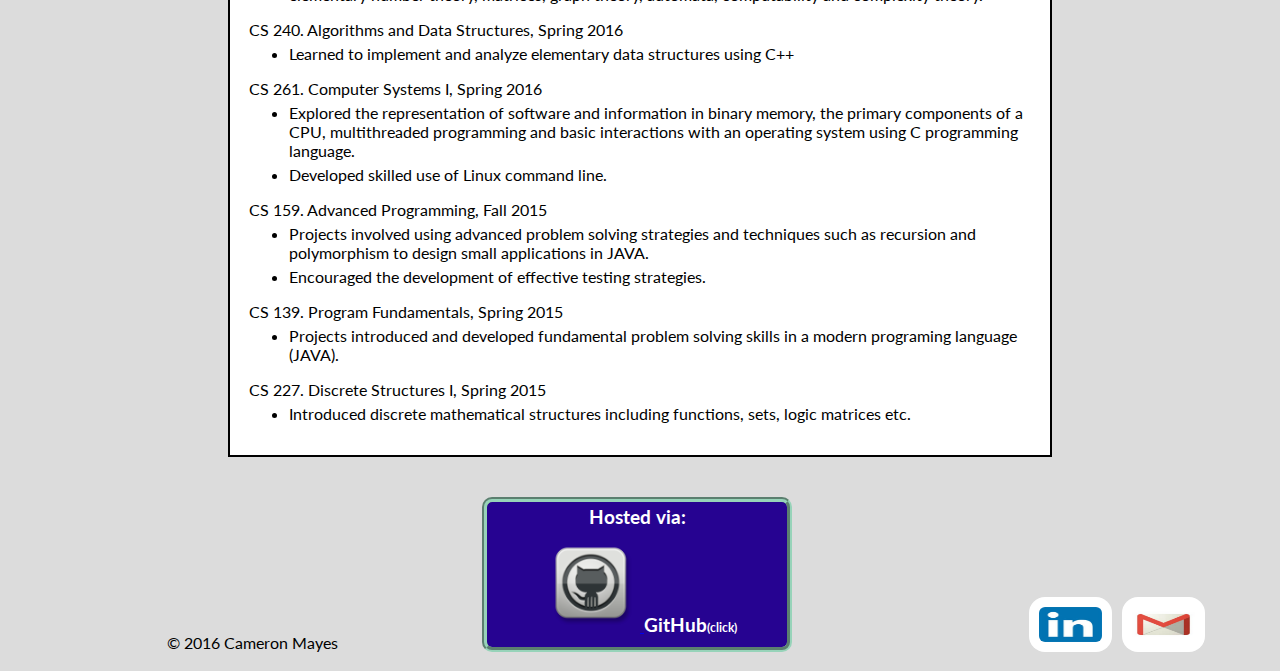
==== commit f2c74c94: "Fixing spelling errors" ====
--- a/index.html
+++ b/index.html
@@ -46,7 +46,7 @@
 		        <h2 class="title"><u>About:</u></h2>
 		            <p>I am currently a senior at James Madison University located in Harrisonburg, VA. I am majoring in 
 		            <a href="http://www.jmu.edu/cs/">Computer Science</a> <!--Link to JMU CS-->
-                    where my main interests reside in software development and as you can see from this creation of mine, web development! This summer I am interning as a Technical Analyst at Accenture Federal this and I hope to use this opportunity to gain valuable experience that I can take with me after graduating next May. This website was oriinally created over the summer of 2016 and is currently being hosted via the GitHub Pages service. </p>
+                    where my main interests reside in software development and as you can see from this creation of mine, web development! This summer I am interning as a Technical Analyst at Accenture Federal this and I hope to use this opportunity to gain valuable experience that I can take with me after graduating next May. This website was originally created over the summer of 2016 and is currently being hosted via the GitHub Pages service. </p>
                       <br>
                     <h4>When did I begin to program?</h4>  
                       <p>Ever since I was little I have always been interested in creating things. However, between playing sports and other doing other hobbies I was never formally introduced to the area of programming until I got to college. I entered my university declared as an engineering major but quickly switched to computer science and the rest is history!</p>
